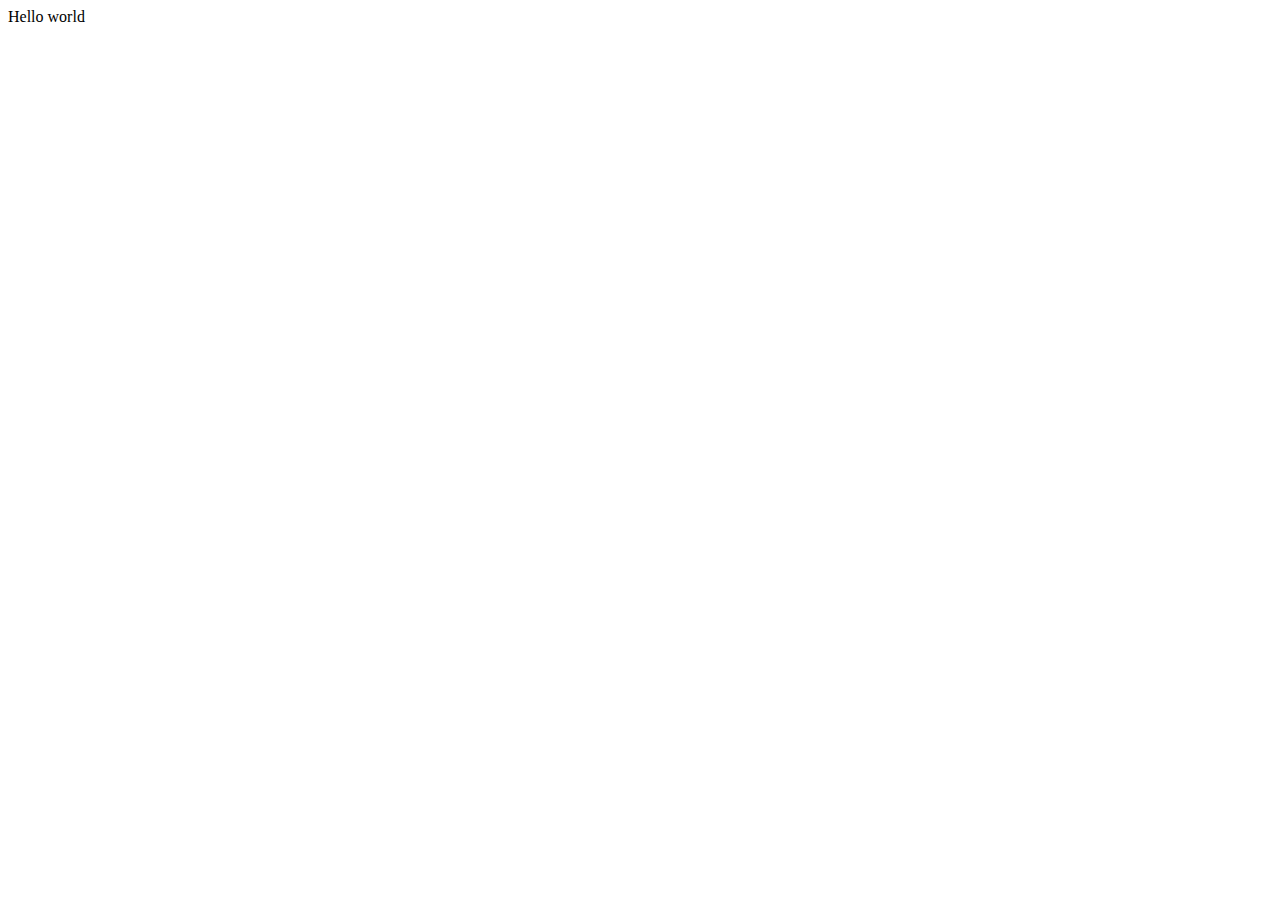
==== index.html @ 479a54a4 "Initial commit" ====
<!DOCTYPE html>
<html>
  <head>
    <meta charset="utf-8">
    <meta name="viewport" content="width=device-width">
    <title>replit</title>
    <link href="style.css" rel="stylesheet" type="text/css" />
  </head>
  <body>
    Hello world 
    <a href='./problem1.html'></a>
    <script src="script.js"></script>
  </body>
</html>
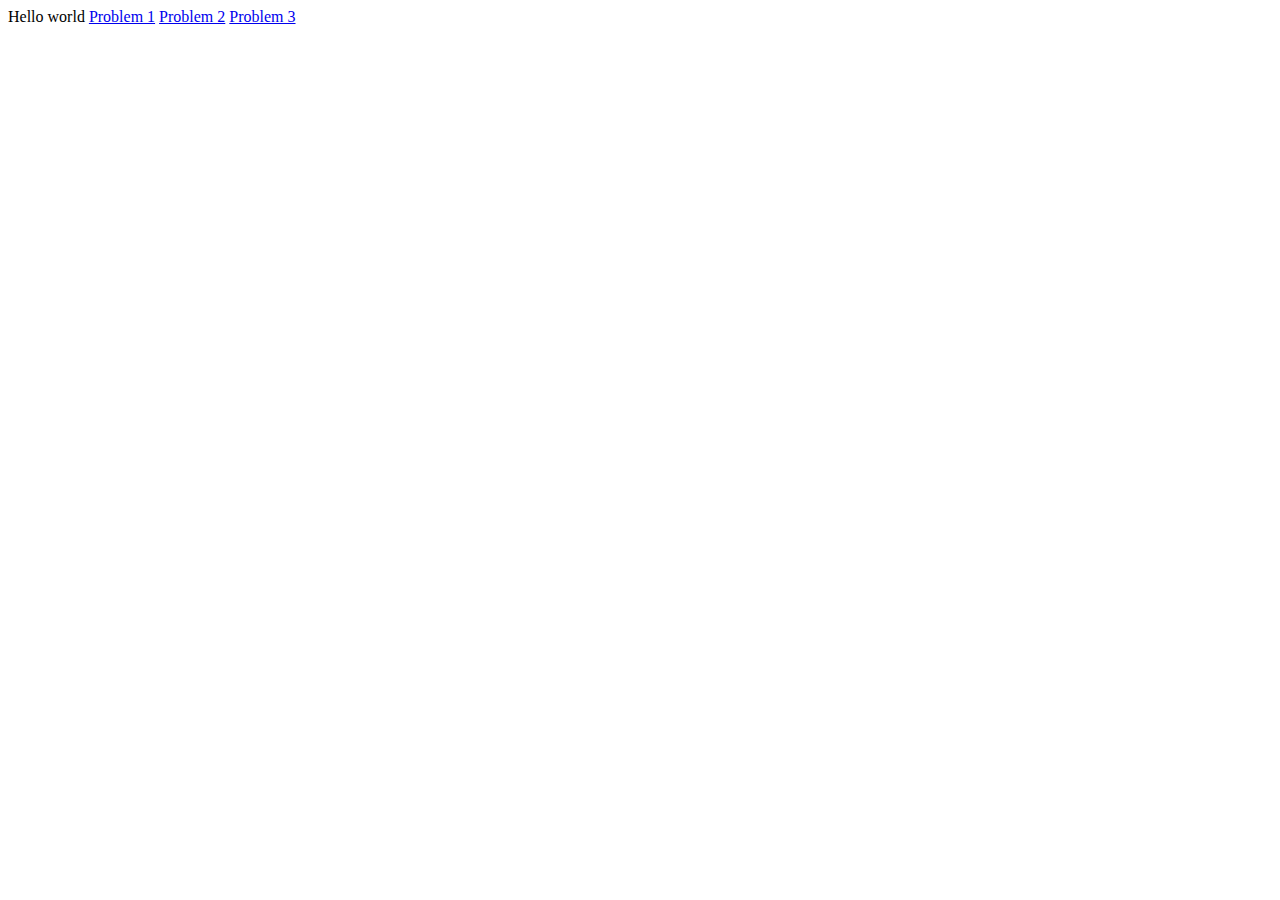
==== commit 1c333468: "score table added" ====
--- a/index.html
+++ b/index.html
@@ -8,7 +8,9 @@
   </head>
   <body>
     Hello world 
-    <a href='./problem1.html'></a>
+    <a href='./problem1.html'>Problem 1</a>
+    <a href='./problem2.html'>Problem 2</a>
+    <a href='./problem3.html'>Problem 3</a>
     <script src="script.js"></script>
   </body>
 </html>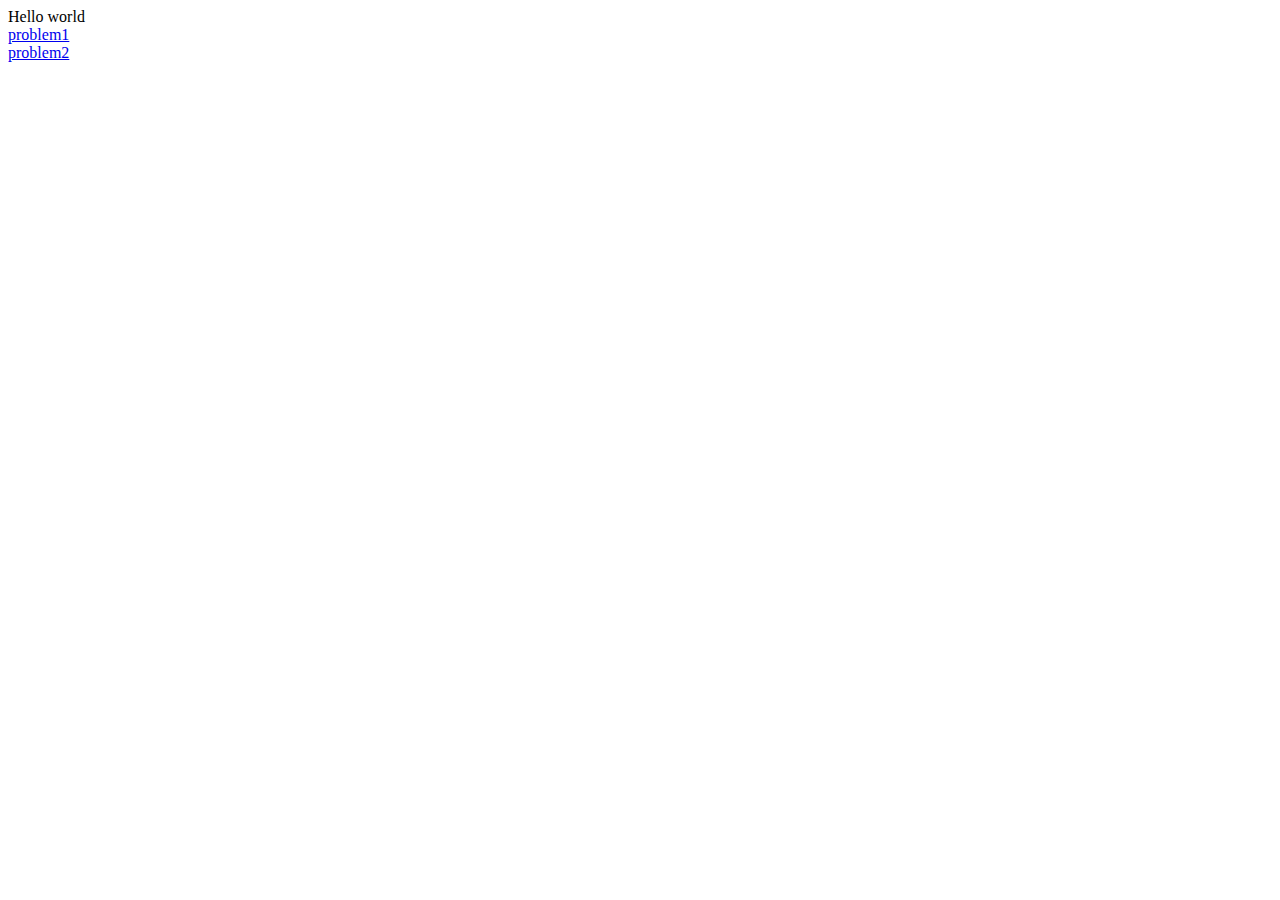
==== commit f6dfbc19: "media elements added" ====
--- a/index.html
+++ b/index.html
@@ -7,10 +7,10 @@
     <link href="style.css" rel="stylesheet" type="text/css" />
   </head>
   <body>
-    Hello world 
-    <a href='./problem1.html'>Problem 1</a>
-    <a href='./problem2.html'>Problem 2</a>
-    <a href='./problem3.html'>Problem 3</a>
+    Hello world<br>
+    <a href="/problem1/problem1.html">problem1</a>
+<br>    
+    <a href="/problem2/problem2.html">problem2</a>
     <script src="script.js"></script>
   </body>
 </html>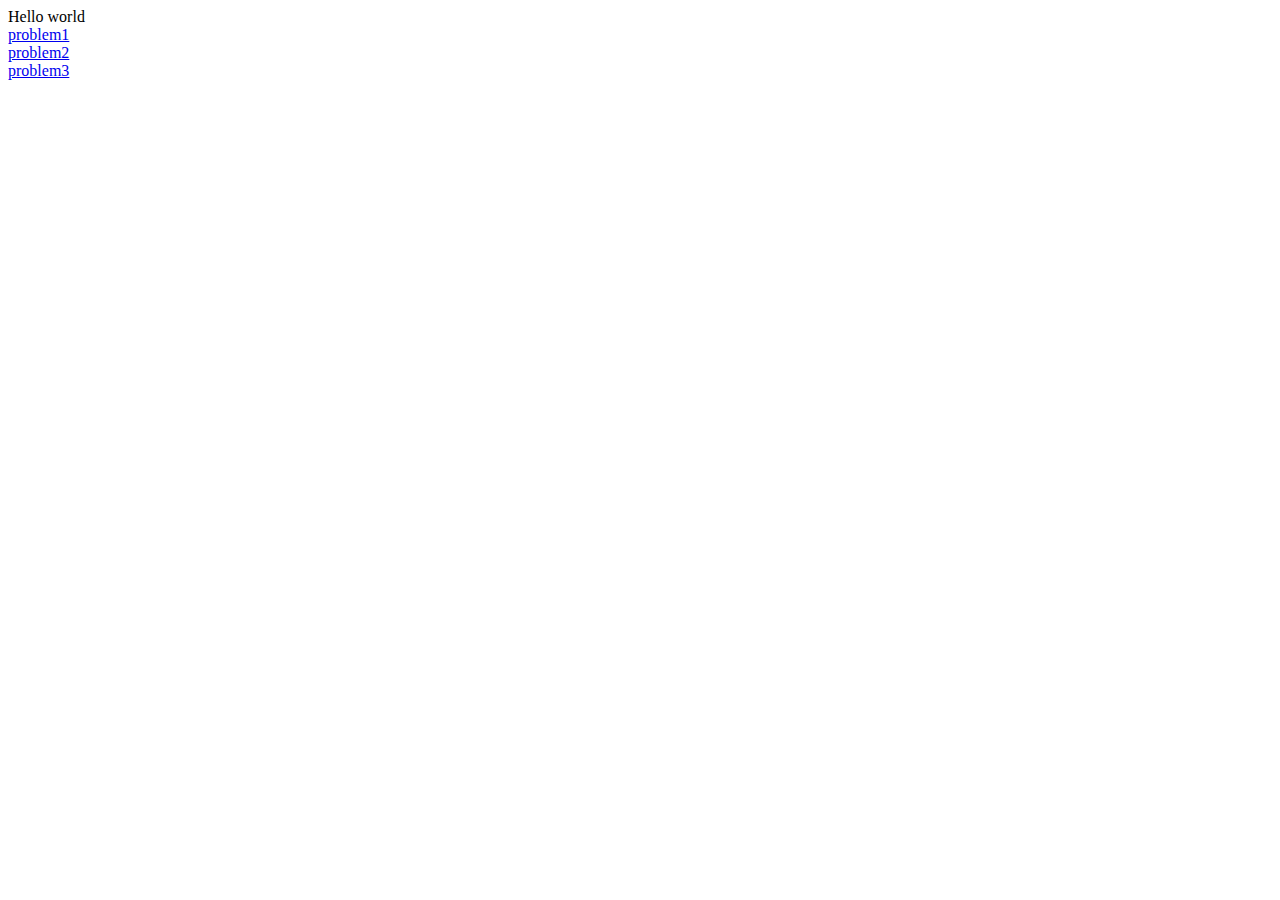
==== commit fe6ca076: "done" ====
--- a/index.html
+++ b/index.html
@@ -11,6 +11,8 @@
     <a href="/problem1/problem1.html">problem1</a>
 <br>    
     <a href="/problem2/problem2.html">problem2</a>
+<br>    
+    <a href="/problem3/problem3.html">problem3</a>
     <script src="script.js"></script>
   </body>
 </html>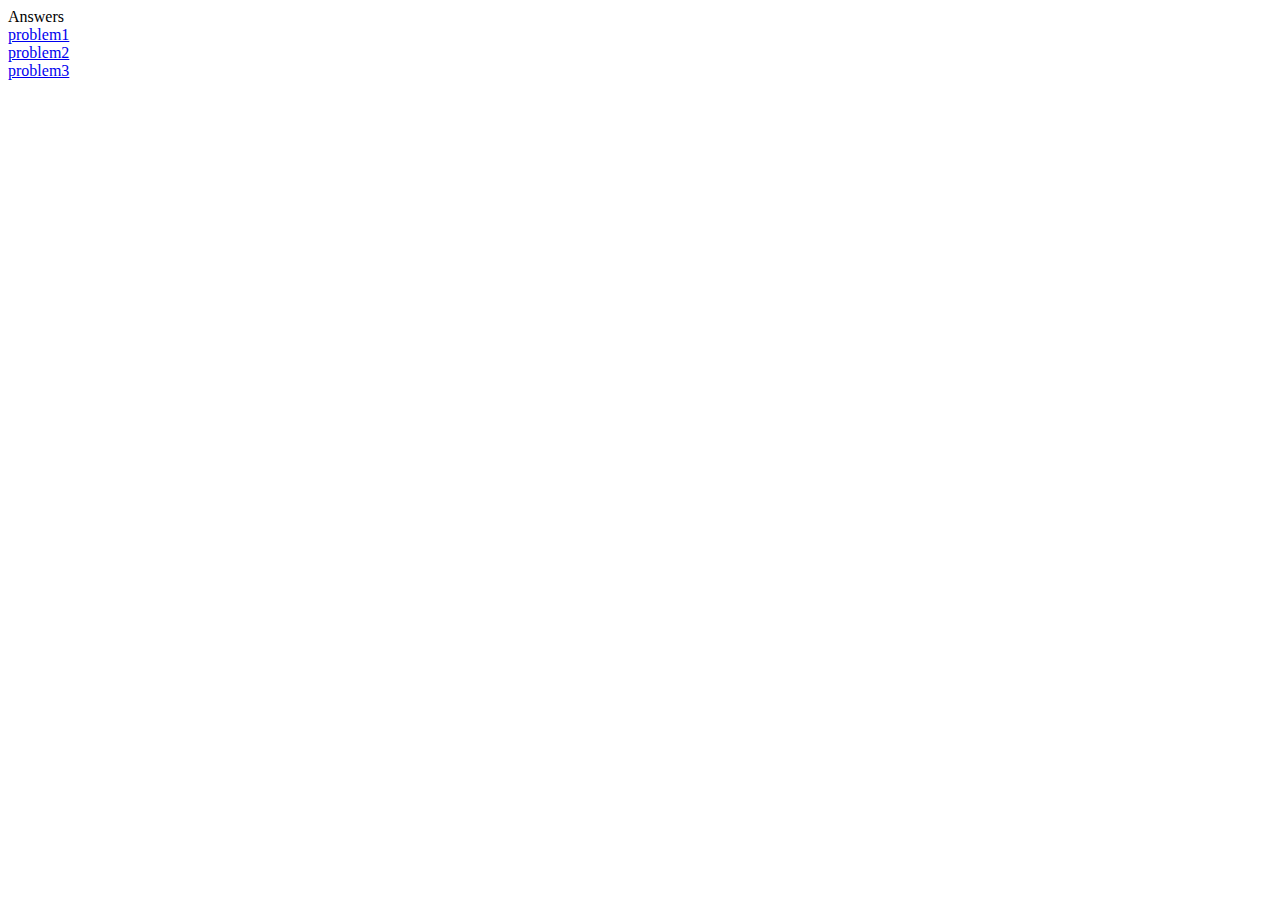
==== commit ff5957de: "all done" ====
--- a/index.html
+++ b/index.html
@@ -7,7 +7,7 @@
     <link href="style.css" rel="stylesheet" type="text/css" />
   </head>
   <body>
-    Hello world<br>
+    Answers<br>
     <a href="/problem1/problem1.html">problem1</a>
 <br>    
     <a href="/problem2/problem2.html">problem2</a>
